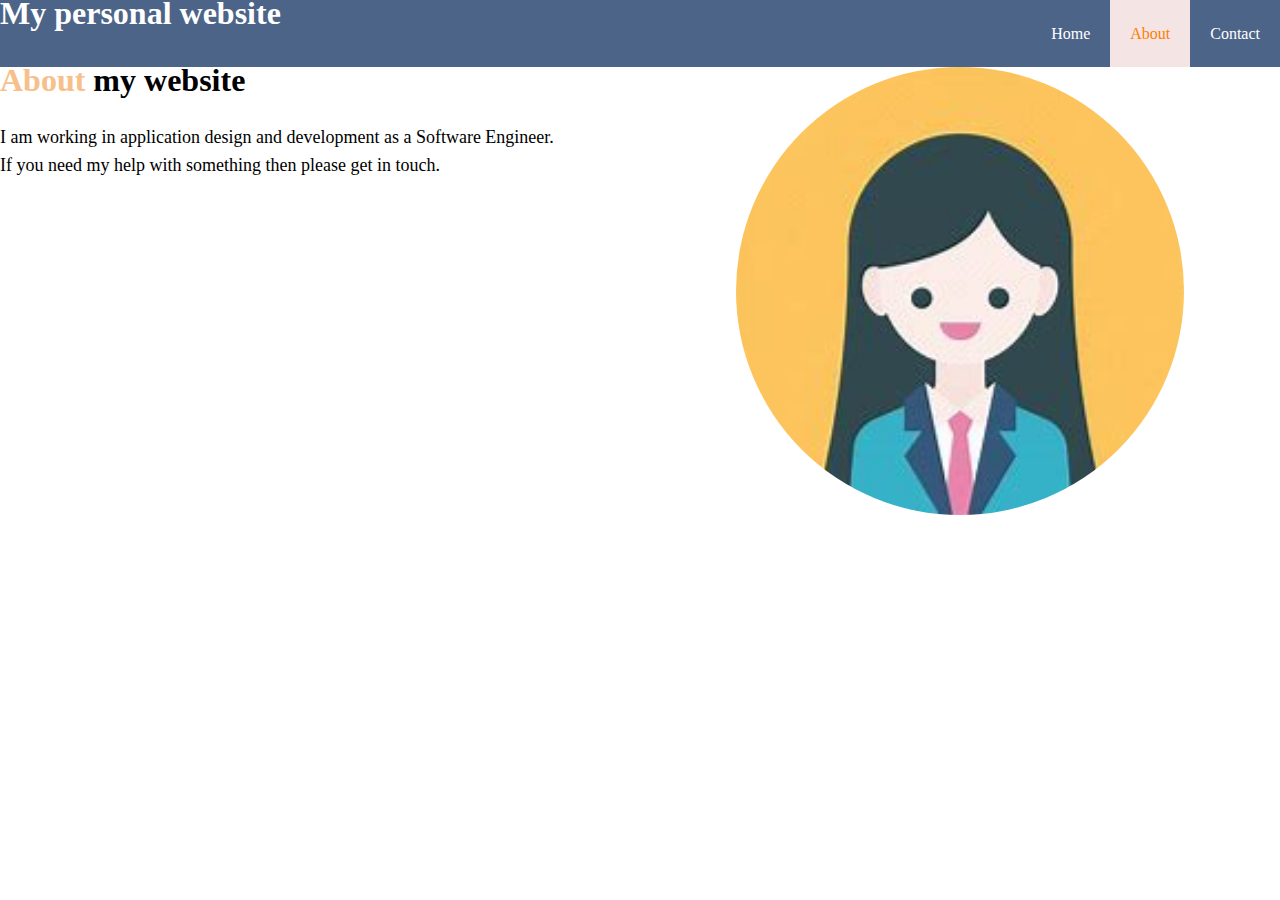
==== about.html @ ec30ea0e "Added HTML & CSS files" ====
<!doctype html>
<html lang="en">
<head>
    <meta charset="UTF-8">
    <meta http-equiv="X-UA-Compatible" content="IE=edge">
    <meta name="viewport" content="width=device-width, initial-scale=1.0">
    <link rel="stylesheet" href="css/style.css">
    <title>My personal website | About</title>
</head>
<body>

<header>
    <nav id="navbar">
        <div class="container">
            <h1 class="logo"><a href="index.html">My personal website</a></h1>
            <ul>
                <li><a href="index.html">Home</a></li>
                <li><a class="current" href="about.html">About</a></li>
                <li><a href="contact.html">Contact</a></li>
            </ul>
        </div>
    </nav>
</header>

<section id="about-info" class="bg-light py">
    <div class="container">
        <div class="info-left">
            <h1 class="l-heading"><span class="text-primary">About</span> my website</h1>
            <p style="font-size: 18px;">
                I am working in application design and development as a Software Engineer. <br /> 
                If you need my help with something then please get in touch.</p>
        </div>
        <div class="info-right">
            <img src="./img/profile_pic.jpg" alt="profile_pic">
        </div>
    </div>
</section>

</body>
</html>
---- css/style.css ----
/* reset */
* {
    margin: 0;
    padding: 0;
    box-sizing: border-box;
}

/* Main Styling*/
html,body{
    font-family: "Sacramento", cursive;
    line-height: 1.7em;
}
a {
    color: #333;
    text-decoration: none;
}

h1, h2, h3 {
    padding-bottom: 20px;
}

p {
    margin: 10px 0;
}

/* Utility Classes*/
.text-primary {
    color: #f7c08a;
}
.btn {
    display: inline-block;
    font-size: 20px;
    color: #fff;
    background: #333;
    padding: 13px 20px;
    border: none;
    cursor: pointer;
}

/* Navbar*/
#navbar {
    background: #4d6489;
    color: #fff;
    overflow: auto;
}
#navbar a {
    color: #ffffff;

}
#navbar h1 {
    float: left;
}
#navbar ul {
    list-style: none;
    float: right;
}
#navbar ul li {
    float: left;
}
#navbar ul li a {
    display: block;
    padding: 20px;
    text-align: center;
}
#navbar ul li a:hover,
#navbar ul li a.current {
    background: #f5e4e4;
    color: #fc7f05;
}

/* Showcase*/
#showcase {
    background: url('../img/showcase.jpg') no-repeat
    center center/cover;
    height: 600px;
}
#showcase .showcase-content {
    color: #fff;
    text-align: center;
    padding-top: 170px;
}
#showcase .showcase-content h1{
    font-size: 60px;
    line-height: 1.2em;
}
#showcase .showcase-content p {
    padding-bottom: 20px;
    line-height: 1.7em;
}

/* Home Info*/
#home_info {
    height: 450px;
}

/* Features */
.box {
    float: left;
    width: 33.3%;
    padding: 50px;
    text-align: center;
}
.box i {
    margin-bottom: 10px;
}

/* About Info*/
#about-info .info-right{
    float: right;
    width: 50%;
    min-height: 100%;
}
#about-info .info-right img {
    display: block;
    margin: auto;
    width: 70%;
    border-radius: 50%;
}

#about-info .info-left {
    float: left;
    width: 50%;
    min-height: 100%;
}

/* Contact Form*/
#contact-form .form-group {
    margin-bottom: 20px;
}
#contact-form label {
    display: block;
    margin-bottom: 5px;
}
#contact-form input, #contact-form textarea {
    width: 100%;
    padding: 10px;
    border: 1px #dddddd solid;
}
#contact-form textarea {
    height: 200px;
}
#contact-form input:focus,
#contact-form textarea:focus {
    outline: none;
    border-color: #f7c08a;
}
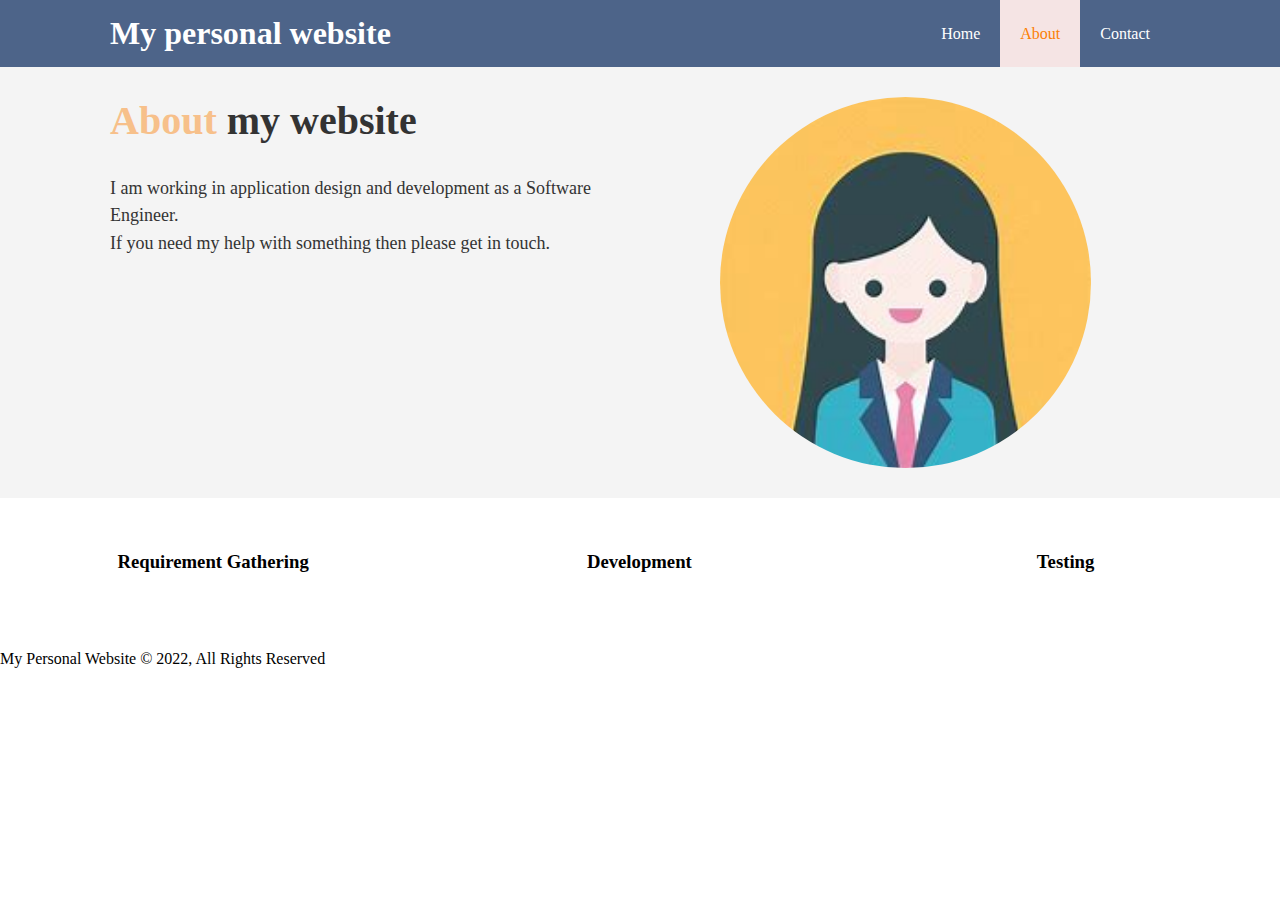
==== commit 04ab80ef: "Updated about.html" ====
--- a/about.html
+++ b/about.html
@@ -36,5 +36,23 @@
     </div>
 </section>
 
+<section id="features">
+    <div class="box">
+        <h3>Requirement Gathering</h3>
+    </div>
+    <div class="box bg-primary">
+        <h3>Development</h3>
+    </div>
+    <div class="box">
+        <h3>Testing</h3>
+    </div>
+</section>
+
+<div class="clr"></div>
+
+<footer id="main-footer">
+    <p>My Personal Website &copy; 2022, All Rights Reserved</p>
+</footer>
+	
 </body>
 </html>
--- a/css/style.css
+++ b/css/style.css
@@ -24,6 +24,12 @@
 }
 
 /* Utility Classes*/
+.container {
+    margin: auto;
+    max-width: 1100px;
+    overflow: auto;
+    padding: 0 20px;
+}
 .text-primary {
     color: #f7c08a;
 }
@@ -35,6 +41,32 @@
     padding: 13px 20px;
     border: none;
     cursor: pointer;
+}
+.btn:hover {
+    background: #f7c08a;
+    color: #333333;
+}
+.btn-light {
+    background: #f4f4f4;
+    color: #333333;
+}
+
+.bg-dark {
+    background: #333333;
+    color: #ffffff;
+}
+.bg-light {
+    background: #f4f4f4;
+    color: #333333;
+}
+.l-heading {
+    font-size: 40px;
+    line-height: 1.2;
+}
+
+/* Padding*/
+.py {
+    padding: 30px 0;
 }
 
 /* Navbar*/
@@ -49,6 +81,7 @@
 }
 #navbar h1 {
     float: left;
+    padding-top: 20px;
 }
 #navbar ul {
     list-style: none;
@@ -91,6 +124,20 @@
 /* Home Info*/
 #home_info {
     height: 450px;
+}
+#home_info .info-img {
+    float: left;
+    width: 50%;
+    background: url("../img/photo-1.jpg") no-repeat;
+    min-height: 100%;
+}
+#home_info .info-content {
+    text-align: center;
+    padding-top: 170px;
+    overflow: hidden;
+}
+#home_info .info-content p {
+    padding-bottom: 30px;
 }
 
 /* Features */
@@ -143,4 +190,4 @@
 #contact-form textarea:focus {
     outline: none;
     border-color: #f7c08a;
-}+}
